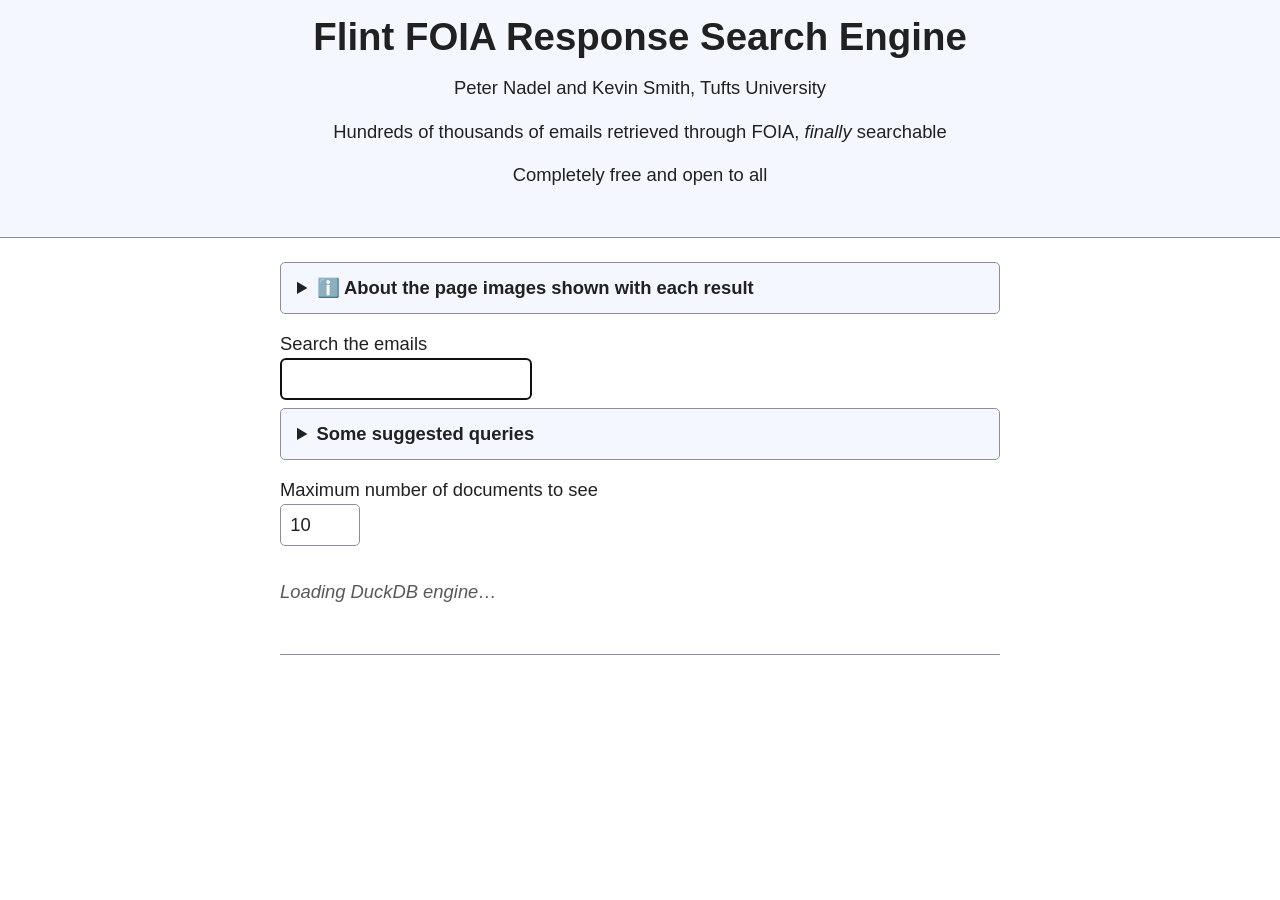
==== v2/index.html @ 96067124 "Static rebuild of flint_search" ====
<!DOCTYPE html>
<html lang="en">
<head>
  <meta charset="UTF-8">
  <meta name="viewport" content="width=device-width, initial-scale=1.0">
  <title>Flint FOIA Response Search Engine</title>
  <link rel="stylesheet" href="lib/simple.min.css">
  <link rel="stylesheet" href="style.css">
</head>
<body>
  <header>
    <h1>Flint FOIA Response Search Engine</h1>
    <p>Peter Nadel and Kevin Smith, Tufts University</p>
    <p>Hundreds of thousands of emails retrieved through FOIA, <i>finally</i> searchable</p>
    <p>Completely free and open to all</p>
  </header>

  <main>
    <details>
      <summary>ℹ️ About the page images shown with each result</summary>
      <p>Each search result is shown with one or more page images from the original FOIA release. <b>The mapping from email to page is approximate for some results.</b></p>
      <ul>
        <li>~82% of results have a <i>verified</i> page association (their body text was found in the source OCR).</li>
        <li>~18% are <i>approximate</i> — flagged inline with ⚠️ — because the email's body could not be uniquely matched (empty body, one-line reply, or OCR/clean-text divergence). For these, the page/thread is inferred from neighboring emails.</li>
      </ul>
      <p>Thread boundaries themselves come from authoritative upstream OCR metadata (<code>page_number</code> on each page); only the <i>email → thread</i> assignment is the approximate step.</p>
    </details>

    <form id="search-form" autocomplete="off">
      <label for="query">Search the emails</label>
      <input type="search" id="query" name="query" autofocus>

      <details>
        <summary>Some suggested queries</summary>
        <div class="suggestions">
          <button type="button" data-q="local engagement">local engagement</button>
          <button type="button" data-q="state of emergency">state of emergency</button>
          <button type="button" data-q="water contamination">water contamination</button>
          <button type="button" data-q="schools">schools</button>
          <button type="button" data-q="lead pipes">lead pipes</button>
        </div>
      </details>

      <label for="num-results">Maximum number of documents to see</label>
      <input type="number" id="num-results" value="10" min="1" max="100" step="1">
    </form>

    <p id="status" role="status" aria-live="polite" data-level="info">Initializing… (if this stays for more than a few seconds, open DevTools → Console)</p>

    <section id="results"></section>
  </main>

  <script type="module" src="app.js"></script>
</body>
</html>
---- v2/lib/simple.min.css ----
:root{--sans-font:-apple-system, BlinkMacSystemFont, "Avenir Next", Avenir, "Nimbus Sans L", Roboto, "Noto Sans", "Segoe UI", Arial, Helvetica, "Helvetica Neue", sans-serif;--serif-font:ui-serif, Georgia, Cambria, "Times New Roman", Times, serif;--mono-font:Consolas, Menlo, Monaco, "Andale Mono", "Ubuntu Mono", monospace;--standard-border-radius:5px;--border-width:1px;--bg:#fff;--accent-bg:#f5f7ff;--text:#212121;--text-light:#585858;--border:#898ea4;--accent:#0d47a1;--accent-hover:#1266e2;--accent-text:var(--bg);--code:#d81b60;--preformatted:#444;--marked:#fd3;--disabled:#efefef}@media (prefers-color-scheme:dark){:root{color-scheme:dark;--bg:#212121;--accent-bg:#2b2b2b;--text:#dcdcdc;--text-light:#ababab;--accent:#ffb300;--accent-hover:#ffe099;--accent-text:var(--bg);--code:#f06292;--preformatted:#ccc;--disabled:#111}img,video{opacity:.8}}*,:before,:after{box-sizing:border-box}textarea,select,input,progress{-webkit-appearance:none;-moz-appearance:none;appearance:none}html{font-family:var(--sans-font);scroll-behavior:smooth}body{color:var(--text);background-color:var(--bg);grid-template-columns:1fr min(45rem,90%) 1fr;margin:0;font-size:1.15rem;line-height:1.5;display:grid}body>*{grid-column:2}body>header{background-color:var(--accent-bg);border-bottom:var(--border-width) solid var(--border);text-align:center;grid-column:1/-1;padding:0 .5rem 2rem}body>header>:only-child{margin-block-start:2rem}body>header h1{max-width:1200px;margin:1rem auto}body>header p{max-width:40rem;margin:1rem auto}main{padding-top:1.5rem}body>footer{color:var(--text-light);text-align:center;border-top:var(--border-width) solid var(--border);margin-top:4rem;padding:2rem 1rem 1.5rem;font-size:.9rem}h1{font-size:3rem}h2{margin-top:3rem;font-size:2.6rem}h3{margin-top:3rem;font-size:2rem}h4{font-size:1.44rem}h5{font-size:1.15rem}h6{font-size:.96rem}p{margin:1.5rem 0}p,h1,h2,h3,h4,h5,h6{overflow-wrap:break-word}h1,h2,h3{line-height:1.1}@media only screen and (width<=720px){h1{font-size:2.5rem}h2{font-size:2.1rem}h3{font-size:1.75rem}h4{font-size:1.25rem}}a,a:visited{color:var(--accent)}a:hover{text-decoration:none}button,.button,a.button,input[type=submit],input[type=reset],input[type=button]{border:var(--border-width) solid var(--accent);background-color:var(--accent);color:var(--accent-text);padding:.5em;line-height:normal;text-decoration:none}.button[aria-disabled=true],input:disabled,textarea:disabled,select:disabled,button[disabled]{cursor:not-allowed;background-color:var(--disabled);border-color:var(--disabled);color:var(--text-light)}input[type=range]{padding:0}abbr[title]{cursor:help;text-decoration-line:underline;text-decoration-style:dotted}button:enabled:hover,.button:not([aria-disabled=true]):hover,input[type=submit]:enabled:hover,input[type=reset]:enabled:hover,input[type=button]:enabled:hover{background-color:var(--accent-hover);border-color:var(--accent-hover);cursor:pointer}.button:focus-visible,button:focus-visible:where(:enabled),input:enabled:focus-visible:where([type=submit],[type=reset],[type=button]){outline:2px solid var(--accent);outline-offset:1px}header nav{padding:1rem 0 0;font-size:1rem;line-height:2}header nav ul,header nav ol{flex-flow:wrap;place-content:space-around center;align-items:center;margin:0;padding:0;list-style-type:none;display:flex}header nav ul li,header nav ol li{display:inline-block}header nav a,header nav a:visited{border:var(--border-width) solid var(--border);border-radius:var(--standard-border-radius);color:var(--text);margin:0 .5rem 1rem;padding:.1rem 1rem;text-decoration:none;display:inline-block}header nav a:hover,header nav a.current,header nav a[aria-current=page],header nav a[aria-current=true]{background:var(--bg);border-color:var(--accent);color:var(--accent);cursor:pointer}@media only screen and (width<=720px){header nav a{border:none;padding:0;line-height:1;text-decoration:underline}header nav a.current{background:0 0}}aside,details,pre,progress{background-color:var(--accent-bg);border:var(--border-width) solid var(--border);border-radius:var(--standard-border-radius);margin-bottom:1rem}aside{float:right;width:30%;margin-inline-start:15px;padding:0 15px;font-size:1rem}[dir=rtl] aside{float:left}@media only screen and (width<=720px){aside{float:none;width:100%;margin-inline-start:0}}article,fieldset,dialog{border:var(--border-width) solid var(--border);border-radius:var(--standard-border-radius);margin-bottom:1rem;padding:1rem}article h2:first-child,section h2:first-child,article h3:first-child,section h3:first-child{margin-top:1rem}section{border-top:var(--border-width) solid var(--border);border-bottom:var(--border-width) solid var(--border);margin:3rem 0;padding:2rem 1rem}section+section,section:first-child{border-top:0;padding-top:0}section+section{margin-top:0}section:last-child{border-bottom:0;padding-bottom:0}details{padding:.7rem 1rem}summary{cursor:pointer;word-break:break-word;margin:-.7rem -1rem;padding:.7rem 1rem;font-weight:700}details[open]>summary+*{margin-top:0}details[open]>summary{margin-bottom:.5rem}details[open]>:last-child{margin-bottom:0}details h2:first-of-type{margin-top:0}table{border-collapse:collapse;margin:1.5rem 0}figure>table{width:max-content;margin:0}td,th{border:var(--border-width) solid var(--border);text-align:start;padding:.5rem}th{background-color:var(--accent-bg);font-weight:700}tr:nth-child(2n){background-color:var(--accent-bg)}table caption{margin-bottom:.5rem;font-weight:700}textarea,select,input,button,.button{font-size:inherit;border-radius:var(--standard-border-radius);box-shadow:none;max-width:100%;margin-bottom:.5rem;padding:.5em;font-family:inherit;display:inline-block}textarea,select,input{color:var(--text);background-color:var(--bg);border:var(--border-width) solid var(--border)}label{display:block}textarea:not([cols]){width:100%}select:not([multiple]){background-image:linear-gradient(45deg, transparent 49%, var(--text) 51%), linear-gradient(135deg, var(--text) 51%, transparent 49%);background-position:calc(100% - 15px),calc(100% - 10px);background-repeat:no-repeat;background-size:5px 5px,5px 5px;padding-inline-end:25px}[dir=rtl] select:not([multiple]){background-position:10px,15px}input[type=checkbox],input[type=radio]{vertical-align:middle;width:min-content;position:relative}input[type=checkbox]+label,input[type=radio]+label{display:inline-block}input[type=radio]{border-radius:100%}input[type=checkbox]:checked,input[type=radio]:checked{background-color:var(--accent)}input[type=checkbox]:checked:after{content:" ";border-right:solid var(--bg) .08em;border-bottom:solid var(--bg) .08em;background-color:#0000;border-radius:0;width:.2em;height:.4em;font-size:1.8em;position:absolute;top:.04em;left:.18em;transform:rotate(45deg)}input[type=radio]:checked:after{content:" ";background-color:var(--bg);border-radius:100%;width:.3em;height:.3em;font-size:1.8em;position:absolute;top:.125em;left:.125em}@media only screen and (width<=720px){textarea,select,input{width:100%}}input[type=color]{height:2.5rem;padding:.2rem}input[type=file]{border:0}hr{height:var(--border-width);background:var(--border);border:none;margin:1rem auto}mark{border-radius:var(--standard-border-radius);background-color:var(--marked);color:#000;padding:2px 5px}mark a{color:var(--accent)}img,video{border-radius:var(--standard-border-radius);max-width:100%;height:auto}figure{margin:0;display:block;overflow-x:auto}figure>img,figure>picture>img{margin-inline:auto;display:block}figcaption{text-align:center;color:var(--text-light);margin-block:1rem;font-size:.9rem;position:sticky;left:0}blockquote{border-inline-start:.35rem solid var(--accent);color:var(--text-light);margin-block:2rem;margin-inline:2rem 0;padding:.4rem .8rem;font-style:italic}cite{color:var(--text-light);font-size:.9rem;font-style:normal}dt{color:var(--text-light)}code,pre,pre span,kbd,samp{font-family:var(--mono-font);color:var(--code)}kbd{color:var(--preformatted);border:var(--border-width) solid var(--preformatted);border-bottom:3px solid var(--preformatted);border-radius:var(--standard-border-radius);padding:.1rem .4rem}pre{max-width:100%;color:var(--preformatted);padding:1rem 1.4rem;overflow:auto}pre code{color:var(--preformatted);background:0 0;margin:0;padding:0}progress{width:100%}progress:indeterminate{background-color:var(--accent-bg)}progress::-webkit-progress-bar{border-radius:var(--standard-border-radius);background-color:var(--accent-bg)}progress::-webkit-progress-value{border-radius:var(--standard-border-radius);background-color:var(--accent)}progress::-moz-progress-bar{border-radius:var(--standard-border-radius);background-color:var(--accent);transition-property:width;transition-duration:.3s}progress:indeterminate::-moz-progress-bar{background-color:var(--accent-bg)}dialog{background-color:var(--bg);max-width:40rem;margin:auto}dialog::backdrop{background-color:var(--bg);opacity:.8}dialog h2:first-of-type{margin-top:0}@media only screen and (width<=720px){dialog{max-width:calc(100vw - 2rem)}}sup,sub{vertical-align:baseline;position:relative}sup{top:-.4em}sub{top:.3em}.notice{background:var(--accent-bg);border:var(--border-width) solid var(--border);border-radius:var(--standard-border-radius);margin:2rem 0;padding:1.5rem}div.notice p:first-of-type{margin-top:0}div.notice p:last-of-type{margin-bottom:0}@media print{@page{margin:1cm}body{display:block}body>header{background-color:unset}body>header nav,body>footer{display:none}article{border:none;padding:0}a[href^=http]:after{content:" <" attr(href) ">"}abbr[title]:after{content:" (" attr(title) ")"}a{text-decoration:none}p{widows:3;orphans:3}hr{border-top:var(--border-width) solid var(--border)}mark{border:var(--border-width) solid var(--border)}figure{break-inside:avoid}pre code{white-space:pre-wrap}}
---- v2/style.css ----
/* Tiny overrides on top of simple.css. */

header h1 {
  font-size: 2.4rem;
  text-align: center;
  margin-block-end: 0.25rem;
}
header p {
  text-align: center;
  margin: 0.25rem auto;
}

.suggestions {
  display: flex;
  flex-wrap: wrap;
  gap: 0.5rem;
  margin-block-start: 0.5rem;
}
.suggestions button {
  margin: 0;
}

#status:empty {
  display: none;
}
#status[data-level="error"] {
  background-color: #ffe5e5;
  color: #6a0000;
  padding: 0.75rem 1rem;
  border-radius: var(--standard-border-radius, 5px);
  border: 1px solid #6a0000;
}
#status[data-level="info"] {
  font-style: italic;
  color: var(--text-light);
}
#status[data-level="warning"] {
  background-color: #fff4cc;
  color: #5a4400;
  padding: 0.75rem 1rem;
  border-radius: var(--standard-border-radius, 5px);
  border: 1px solid #5a4400;
}

.result {
  border-top: 1px solid var(--border);
  padding-block: 1.5rem;
}
.result .meta {
  text-align: right;
  font-size: 0.85rem;
  margin: 0.15rem 0;
}
.result details {
  margin-block: 0.5rem;
}
.result details pre {
  white-space: pre-wrap;
  font-size: 0.9rem;
  max-height: 30rem;
  overflow-y: auto;
}
.result .interpolated {
  font-style: italic;
  font-size: 0.9rem;
  color: var(--text-light);
}
.result .image-tabs {
  margin-block: 1rem;
}
.result .image-tabs .tab-buttons {
  display: flex;
  gap: 0.25rem;
  flex-wrap: wrap;
}
.result .image-tabs .tab-buttons button {
  font-size: 0.8rem;
  padding: 0.25rem 0.6rem;
  margin: 0;
  background: var(--accent-bg);
  color: var(--text);
  border: 1px solid var(--border);
}
.result .image-tabs .tab-buttons button[aria-selected="true"] {
  background: var(--accent);
  color: var(--accent-text);
  border-color: var(--accent);
}
.result .image-tabs figure {
  border: 1.5px solid var(--text);
  margin: 0.5rem 0 0 0;
}
.result .image-tabs figure img {
  width: 100%;
  display: block;
}
.result .image-tabs figcaption {
  font-size: 0.8rem;
  text-align: center;
  color: var(--text-light);
  padding: 0.25rem;
}
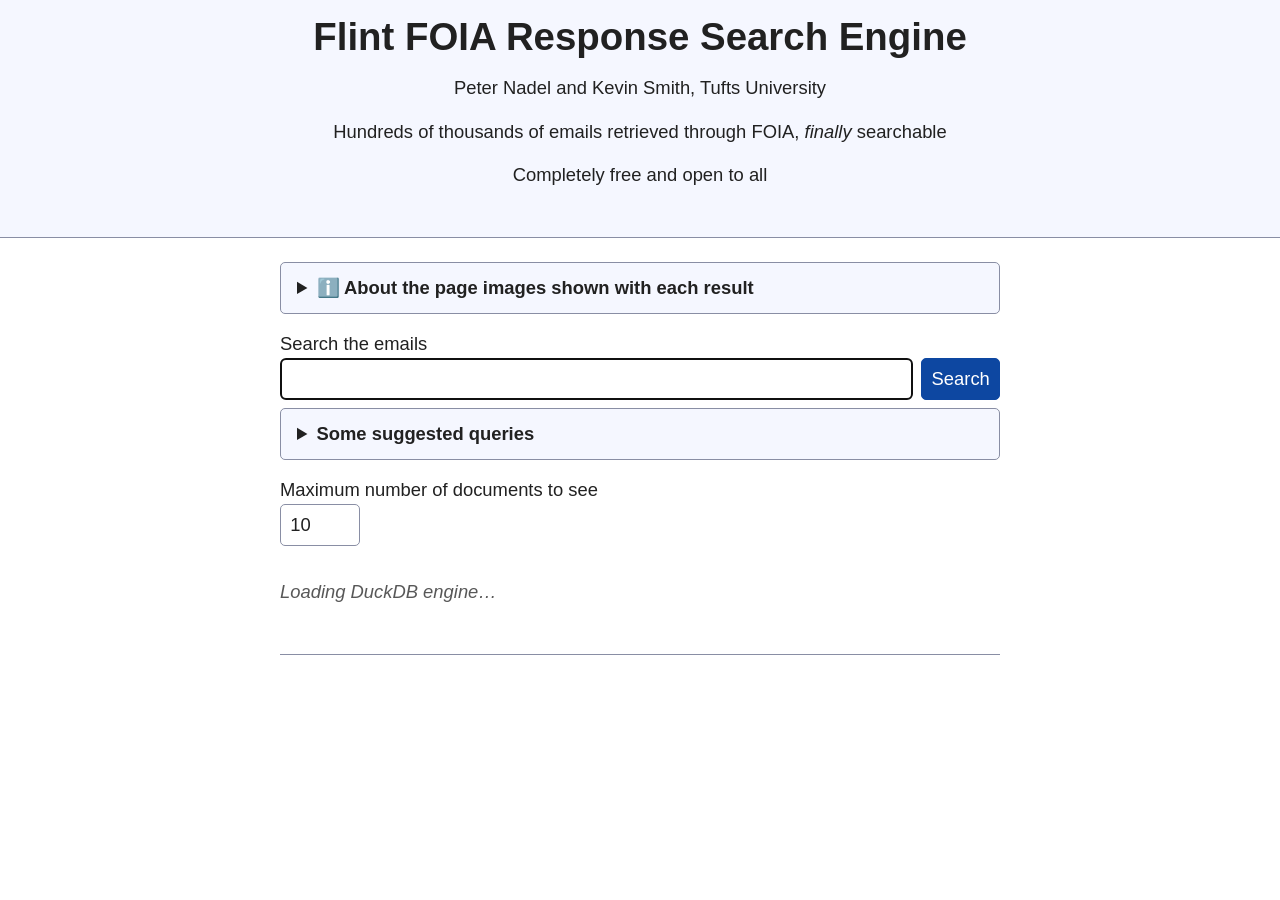
==== commit 4521313a: "Fix Enter key race: dynamic DuckDB import + submit button" ====
--- a/v2/index.html
+++ b/v2/index.html
@@ -28,7 +28,10 @@
 
     <form id="search-form" autocomplete="off">
       <label for="query">Search the emails</label>
-      <input type="search" id="query" name="query" autofocus>
+      <div class="search-bar">
+        <input type="search" id="query" name="query" autofocus>
+        <button type="submit">Search</button>
+      </div>
 
       <details>
         <summary>Some suggested queries</summary>
--- a/v2/style.css
+++ b/v2/style.css
@@ -18,6 +18,16 @@
 }
 .suggestions button {
   margin: 0;
+}
+
+.search-bar {
+  display: flex;
+  gap: 0.5rem;
+  align-items: center;
+}
+.search-bar input[type="search"] {
+  flex: 1;
+  min-width: 0;
 }
 
 #status:empty {
